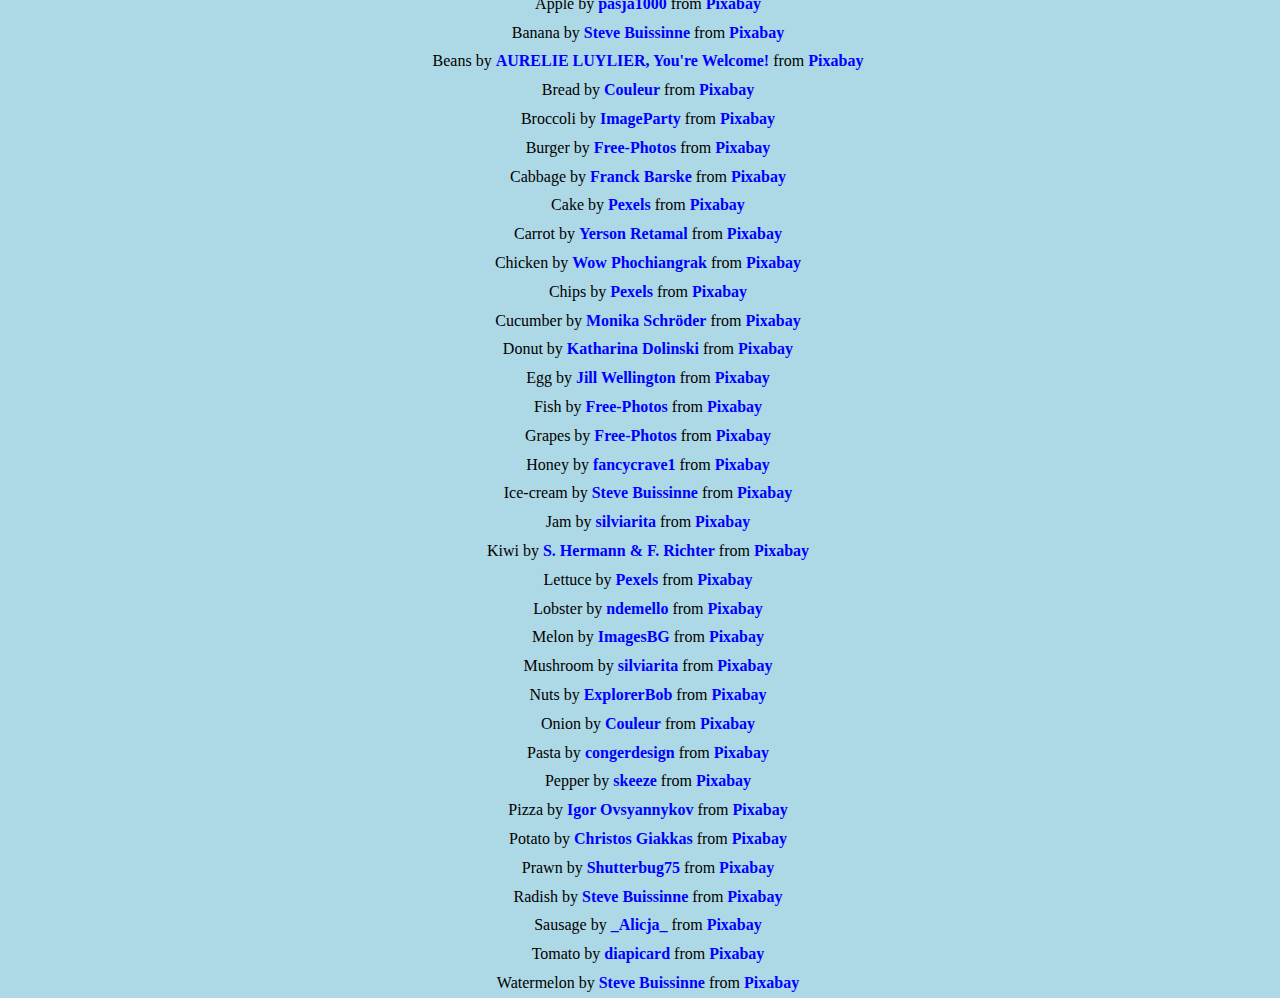
==== food-credits.html @ 5af1590b "Flipcard Version" ====
<!DOCTYPE html>
<html lang="en">
<head>
    <meta charset="UTF-8">
    <meta name="viewport" content="width=device-width, initial-scale=1.0">
    <title>Food Photo Credits</title>
    <style>body{width: 100vw; height: 100vh; display: flex; flex-direction: column; align-items: center; justify-content: center; background-color: lightblue; font-size: .1.6rem; line-height: 1.8rem;} a{text-decoration: none; font-weight: bold; cursor: pointer; color: blue;}</style>
</head>
<body>
    <h1>Esl-ology.com thanks to...</h1>
    <span>Apple by <a href="https://pixabay.com/users/pasja1000-6355831/?utm_source=link-attribution&amp;utm_medium=referral&amp;utm_campaign=image&amp;utm_content=3580560">pasja1000</a> from <a href="https://pixabay.com/?utm_source=link-attribution&amp;utm_medium=referral&amp;utm_campaign=image&amp;utm_content=3580560">Pixabay</a></span>
    <span>Banana by <a href="https://pixabay.com/users/stevepb-282134/?utm_source=link-attribution&amp;utm_medium=referral&amp;utm_campaign=image&amp;utm_content=614090">Steve Buissinne</a> from <a href="https://pixabay.com/?utm_source=link-attribution&amp;utm_medium=referral&amp;utm_campaign=image&amp;utm_content=614090">Pixabay</a></span>
    <span>Beans by <a href="https://pixabay.com/users/tjena-2204219/?utm_source=link-attribution&amp;utm_medium=referral&amp;utm_campaign=image&amp;utm_content=2728708">AURELIE LUYLIER, You're Welcome!</a> from <a href="https://pixabay.com/?utm_source=link-attribution&amp;utm_medium=referral&amp;utm_campaign=image&amp;utm_content=2728708">Pixabay</a></span>
    <span>Bread by <a href="https://pixabay.com/users/couleur-1195798/?utm_source=link-attribution&amp;utm_medium=referral&amp;utm_campaign=image&amp;utm_content=2193537">Couleur</a> from <a href="https://pixabay.com/?utm_source=link-attribution&amp;utm_medium=referral&amp;utm_campaign=image&amp;utm_content=2193537">Pixabay</a></span>
    <span>Broccoli by <a href="https://pixabay.com/users/imageparty-526902/?utm_source=link-attribution&amp;utm_medium=referral&amp;utm_campaign=image&amp;utm_content=498600">ImageParty</a> from <a href="https://pixabay.com/?utm_source=link-attribution&amp;utm_medium=referral&amp;utm_campaign=image&amp;utm_content=498600">Pixabay</a></span>
    <span>Burger by <a href="https://pixabay.com/photos/?utm_source=link-attribution&amp;utm_medium=referral&amp;utm_campaign=image&amp;utm_content=731298">Free-Photos</a> from <a href="https://pixabay.com/?utm_source=link-attribution&amp;utm_medium=referral&amp;utm_campaign=image&amp;utm_content=731298">Pixabay</a></span>
    <span>Cabbage by <a href="https://pixabay.com/users/barskefranck-6433778/?utm_source=link-attribution&amp;utm_medium=referral&amp;utm_campaign=image&amp;utm_content=3155791">Franck Barske</a> from <a href="https://pixabay.com/?utm_source=link-attribution&amp;utm_medium=referral&amp;utm_campaign=image&amp;utm_content=3155791">Pixabay</a></span>
    <span>Cake by <a href="https://pixabay.com/users/pexels-2286921/?utm_source=link-attribution&amp;utm_medium=referral&amp;utm_campaign=image&amp;utm_content=1850011">Pexels</a> from <a href="https://pixabay.com/?utm_source=link-attribution&amp;utm_medium=referral&amp;utm_campaign=image&amp;utm_content=1850011">Pixabay</a></span>
    <span>Carrot by <a href="https://pixabay.com/users/voltamax-60363/?utm_source=link-attribution&amp;utm_medium=referral&amp;utm_campaign=image&amp;utm_content=1508847">Yerson Retamal</a> from <a href="https://pixabay.com/?utm_source=link-attribution&amp;utm_medium=referral&amp;utm_campaign=image&amp;utm_content=1508847">Pixabay</a></span>
    <span>Chicken by <a href="https://pixabay.com/users/wow_pho-916237/?utm_source=link-attribution&amp;utm_medium=referral&amp;utm_campaign=image&amp;utm_content=1199243">Wow Phochiangrak</a> from <a href="https://pixabay.com/?utm_source=link-attribution&amp;utm_medium=referral&amp;utm_campaign=image&amp;utm_content=1199243">Pixabay</a></span>
    <span>Chips by <a href="https://pixabay.com/users/pexels-2286921/?utm_source=link-attribution&amp;utm_medium=referral&amp;utm_campaign=image&amp;utm_content=1842294">Pexels</a> from <a href="https://pixabay.com/?utm_source=link-attribution&amp;utm_medium=referral&amp;utm_campaign=image&amp;utm_content=1842294">Pixabay</a></span>
    <span>Cucumber by <a href="https://pixabay.com/users/monika1607-2963260/?utm_source=link-attribution&amp;utm_medium=referral&amp;utm_campaign=image&amp;utm_content=4314342">Monika Schröder</a> from <a href="https://pixabay.com/?utm_source=link-attribution&amp;utm_medium=referral&amp;utm_campaign=image&amp;utm_content=4314342">Pixabay</a></span>
    <span>Donut by <a href="https://pixabay.com/users/ktryna-1533755/?utm_source=link-attribution&amp;utm_medium=referral&amp;utm_campaign=image&amp;utm_content=4832823">Katharina Dolinski</a> from <a href="https://pixabay.com/?utm_source=link-attribution&amp;utm_medium=referral&amp;utm_campaign=image&amp;utm_content=4832823">Pixabay</a></span>
    <span>Egg by <a href="https://pixabay.com/users/jillwellington-334088/?utm_source=link-attribution&amp;utm_medium=referral&amp;utm_campaign=image&amp;utm_content=3217675">Jill Wellington</a> from <a href="https://pixabay.com/?utm_source=link-attribution&amp;utm_medium=referral&amp;utm_campaign=image&amp;utm_content=3217675">Pixabay</a></span>
    <span>Fish by <a href="https://pixabay.com/photos/?utm_source=link-attribution&amp;utm_medium=referral&amp;utm_campaign=image&amp;utm_content=984299">Free-Photos</a> from <a href="https://pixabay.com/?utm_source=link-attribution&amp;utm_medium=referral&amp;utm_campaign=image&amp;utm_content=984299">Pixabay</a></span>
    <span>Grapes by <a href="https://pixabay.com/photos/?utm_source=link-attribution&amp;utm_medium=referral&amp;utm_campaign=image&amp;utm_content=690230">Free-Photos</a> from <a href="https://pixabay.com/?utm_source=link-attribution&amp;utm_medium=referral&amp;utm_campaign=image&amp;utm_content=690230">Pixabay</a></span>
    <span>Honey by <a href="https://pixabay.com/users/fancycrave1-1115284/?utm_source=link-attribution&amp;utm_medium=referral&amp;utm_campaign=image&amp;utm_content=823614">fancycrave1</a> from <a href="https://pixabay.com/?utm_source=link-attribution&amp;utm_medium=referral&amp;utm_campaign=image&amp;utm_content=823614">Pixabay</a></span>
    <span>Ice-cream by <a href="https://pixabay.com/users/stevepb-282134/?utm_source=link-attribution&amp;utm_medium=referral&amp;utm_campaign=image&amp;utm_content=2987955">Steve Buissinne</a> from <a href="https://pixabay.com/?utm_source=link-attribution&amp;utm_medium=referral&amp;utm_campaign=image&amp;utm_content=2987955">Pixabay</a></span>
    <span>Jam by <a href="https://pixabay.com/users/silviarita-3142410/?utm_source=link-attribution&amp;utm_medium=referral&amp;utm_campaign=image&amp;utm_content=3489306">silviarita</a> from <a href="https://pixabay.com/?utm_source=link-attribution&amp;utm_medium=referral&amp;utm_campaign=image&amp;utm_content=3489306">Pixabay</a></span>
    <span>Kiwi by <a href="https://pixabay.com/users/pixel2013-2364555/?utm_source=link-attribution&amp;utm_medium=referral&amp;utm_campaign=image&amp;utm_content=1402838">S. Hermann &amp; F. Richter</a> from <a href="https://pixabay.com/?utm_source=link-attribution&amp;utm_medium=referral&amp;utm_campaign=image&amp;utm_content=1402838">Pixabay</a></span>
    <span>Lettuce by <a href="https://pixabay.com/users/pexels-2286921/?utm_source=link-attribution&amp;utm_medium=referral&amp;utm_campaign=image&amp;utm_content=1834645">Pexels</a> from <a href="https://pixabay.com/?utm_source=link-attribution&amp;utm_medium=referral&amp;utm_campaign=image&amp;utm_content=1834645">Pixabay</a></span>
    <span>Lobster by <a href="https://pixabay.com/users/ndemello-2237467/?utm_source=link-attribution&amp;utm_medium=referral&amp;utm_campaign=image&amp;utm_content=1726627">ndemello</a> from <a href="https://pixabay.com/?utm_source=link-attribution&amp;utm_medium=referral&amp;utm_campaign=image&amp;utm_content=1726627">Pixabay</a></span>
    <span>Melon by <a href="https://pixabay.com/users/imagesbg-2002298/?utm_source=link-attribution&amp;utm_medium=referral&amp;utm_campaign=image&amp;utm_content=1262199">ImagesBG</a> from <a href="https://pixabay.com/?utm_source=link-attribution&amp;utm_medium=referral&amp;utm_campaign=image&amp;utm_content=1262199">Pixabay</a></span>
    <span>Mushroom by <a href="https://pixabay.com/users/silviarita-3142410/?utm_source=link-attribution&amp;utm_medium=referral&amp;utm_campaign=image&amp;utm_content=3686917">silviarita</a> from <a href="https://pixabay.com/?utm_source=link-attribution&amp;utm_medium=referral&amp;utm_campaign=image&amp;utm_content=3686917">Pixabay</a></span>
    <span>Nuts by <a href="https://pixabay.com/users/explorerbob-3093227/?utm_source=link-attribution&amp;utm_medium=referral&amp;utm_campaign=image&amp;utm_content=3248743">ExplorerBob</a> from <a href="https://pixabay.com/?utm_source=link-attribution&amp;utm_medium=referral&amp;utm_campaign=image&amp;utm_content=3248743">Pixabay</a></span>
    <span>Onion by <a href="https://pixabay.com/users/couleur-1195798/?utm_source=link-attribution&amp;utm_medium=referral&amp;utm_campaign=image&amp;utm_content=1397037">Couleur</a> from <a href="https://pixabay.com/?utm_source=link-attribution&amp;utm_medium=referral&amp;utm_campaign=image&amp;utm_content=1397037">Pixabay</a></span>
    <span>Pasta by <a href="https://pixabay.com/users/congerdesign-509903/?utm_source=link-attribution&amp;utm_medium=referral&amp;utm_campaign=image&amp;utm_content=527286">congerdesign</a> from <a href="https://pixabay.com/?utm_source=link-attribution&amp;utm_medium=referral&amp;utm_campaign=image&amp;utm_content=527286">Pixabay</a></span>
    <span>Pepper by <a href="https://pixabay.com/users/skeeze-272447/?utm_source=link-attribution&amp;utm_medium=referral&amp;utm_campaign=image&amp;utm_content=619132">skeeze</a> from <a href="https://pixabay.com/?utm_source=link-attribution&amp;utm_medium=referral&amp;utm_campaign=image&amp;utm_content=619132">Pixabay</a></span>
    <span>Pizza by <a href="https://pixabay.com/users/igorovsyannykov-6222956/?utm_source=link-attribution&amp;utm_medium=referral&amp;utm_campaign=image&amp;utm_content=3007395">Igor Ovsyannykov</a> from <a href="https://pixabay.com/?utm_source=link-attribution&amp;utm_medium=referral&amp;utm_campaign=image&amp;utm_content=3007395">Pixabay</a></span>
    <span>Potato by <a href="https://pixabay.com/users/wounds_and_cracks-218774/?utm_source=link-attribution&amp;utm_medium=referral&amp;utm_campaign=image&amp;utm_content=411975">Christos Giakkas</a> from <a href="https://pixabay.com/?utm_source=link-attribution&amp;utm_medium=referral&amp;utm_campaign=image&amp;utm_content=411975">Pixabay</a></span>
    <span>Prawn by <a href="https://pixabay.com/users/shutterbug75-2077322/?utm_source=link-attribution&amp;utm_medium=referral&amp;utm_campaign=image&amp;utm_content=1239427">Shutterbug75</a> from <a href="https://pixabay.com/?utm_source=link-attribution&amp;utm_medium=referral&amp;utm_campaign=image&amp;utm_content=1239427">Pixabay</a></span>
    <span>Radish by <a href="https://pixabay.com/users/stevepb-282134/?utm_source=link-attribution&amp;utm_medium=referral&amp;utm_campaign=image&amp;utm_content=1537141">Steve Buissinne</a> from <a href="https://pixabay.com/?utm_source=link-attribution&amp;utm_medium=referral&amp;utm_campaign=image&amp;utm_content=1537141">Pixabay</a></span>
    <span>Sausage by <a href="https://pixabay.com/users/_alicja_-5975425/?utm_source=link-attribution&amp;utm_medium=referral&amp;utm_campaign=image&amp;utm_content=4243068">_Alicja_</a> from <a href="https://pixabay.com/?utm_source=link-attribution&amp;utm_medium=referral&amp;utm_campaign=image&amp;utm_content=4243068">Pixabay</a></span>
    <span>Tomato by <a href="https://pixabay.com/users/diapicard-1729295/?utm_source=link-attribution&amp;utm_medium=referral&amp;utm_campaign=image&amp;utm_content=1114066">diapicard</a> from <a href="https://pixabay.com/?utm_source=link-attribution&amp;utm_medium=referral&amp;utm_campaign=image&amp;utm_content=1114066">Pixabay</a></span>
    <span>Watermelon by <a href="https://pixabay.com/users/stevepb-282134/?utm_source=link-attribution&amp;utm_medium=referral&amp;utm_campaign=image&amp;utm_content=1969949">Steve Buissinne</a> from <a href="https://pixabay.com/?utm_source=link-attribution&amp;utm_medium=referral&amp;utm_campaign=image&amp;utm_content=1969949">Pixabay</a></span>
</body>
</html>
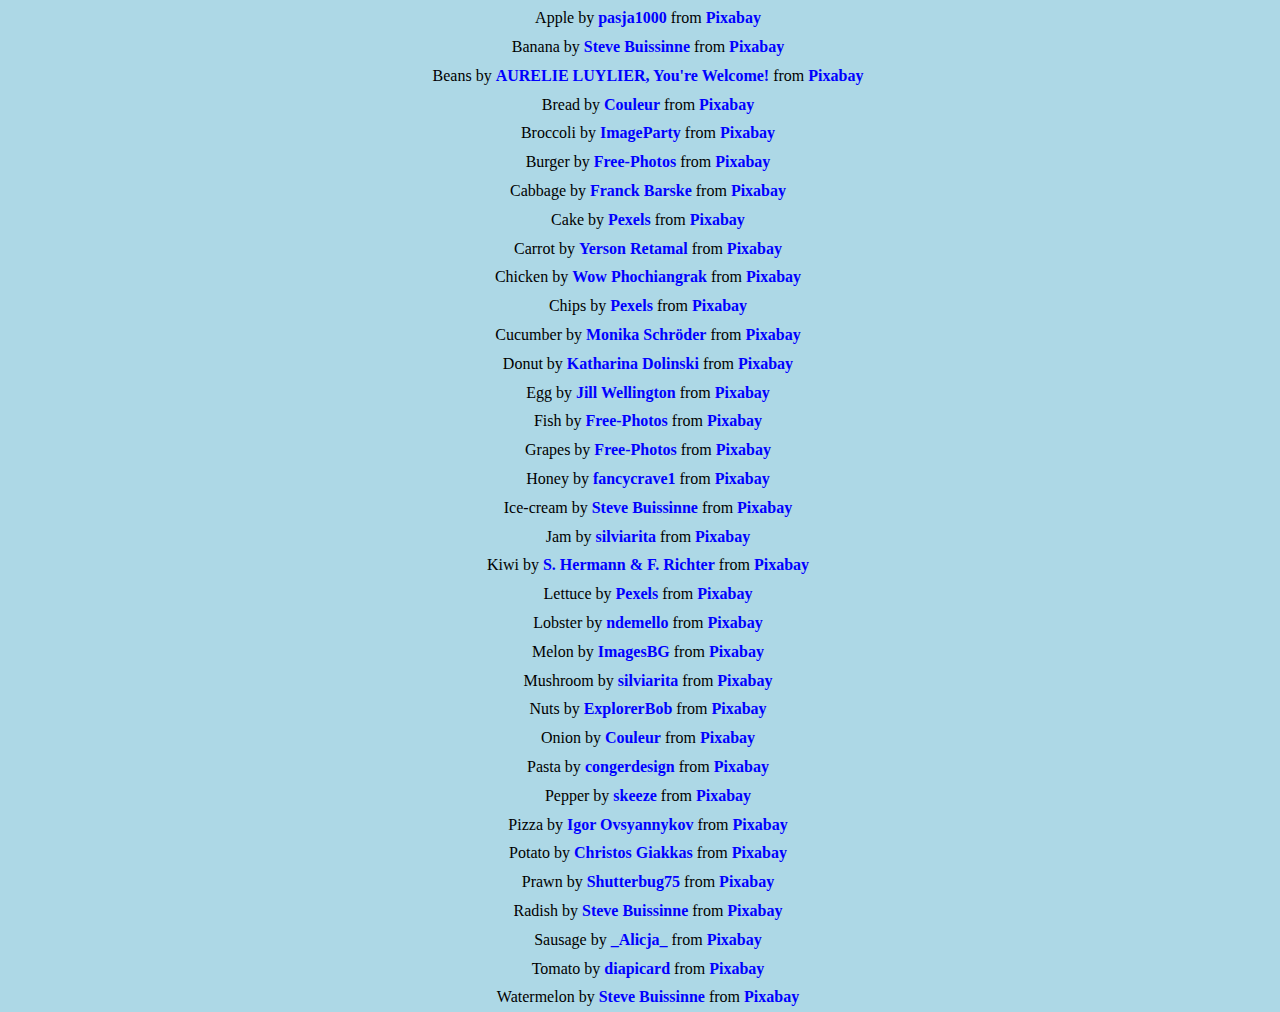
==== commit 09d0de5f: "Caterpillar loader" ====
--- a/food-credits.html
+++ b/food-credits.html
@@ -8,6 +8,7 @@
 </head>
 <body>
     <h1>Esl-ology.com thanks to...</h1>
+    <span>Apple, Pears, Grapes  loader pics by<a href="https://pixabay.com/users/aceclipart_etsy-9882986/?utm_source=link-attribution&amp;utm_medium=referral&amp;utm_campaign=image&amp;utm_content=4202929">Mark Baird</a> from <a href="https://pixabay.com/?utm_source=link-attribution&amp;utm_medium=referral&amp;utm_campaign=image&amp;utm_content=4202929">Pixabay</a></span>
     <span>Apple by <a href="https://pixabay.com/users/pasja1000-6355831/?utm_source=link-attribution&amp;utm_medium=referral&amp;utm_campaign=image&amp;utm_content=3580560">pasja1000</a> from <a href="https://pixabay.com/?utm_source=link-attribution&amp;utm_medium=referral&amp;utm_campaign=image&amp;utm_content=3580560">Pixabay</a></span>
     <span>Banana by <a href="https://pixabay.com/users/stevepb-282134/?utm_source=link-attribution&amp;utm_medium=referral&amp;utm_campaign=image&amp;utm_content=614090">Steve Buissinne</a> from <a href="https://pixabay.com/?utm_source=link-attribution&amp;utm_medium=referral&amp;utm_campaign=image&amp;utm_content=614090">Pixabay</a></span>
     <span>Beans by <a href="https://pixabay.com/users/tjena-2204219/?utm_source=link-attribution&amp;utm_medium=referral&amp;utm_campaign=image&amp;utm_content=2728708">AURELIE LUYLIER, You're Welcome!</a> from <a href="https://pixabay.com/?utm_source=link-attribution&amp;utm_medium=referral&amp;utm_campaign=image&amp;utm_content=2728708">Pixabay</a></span>
